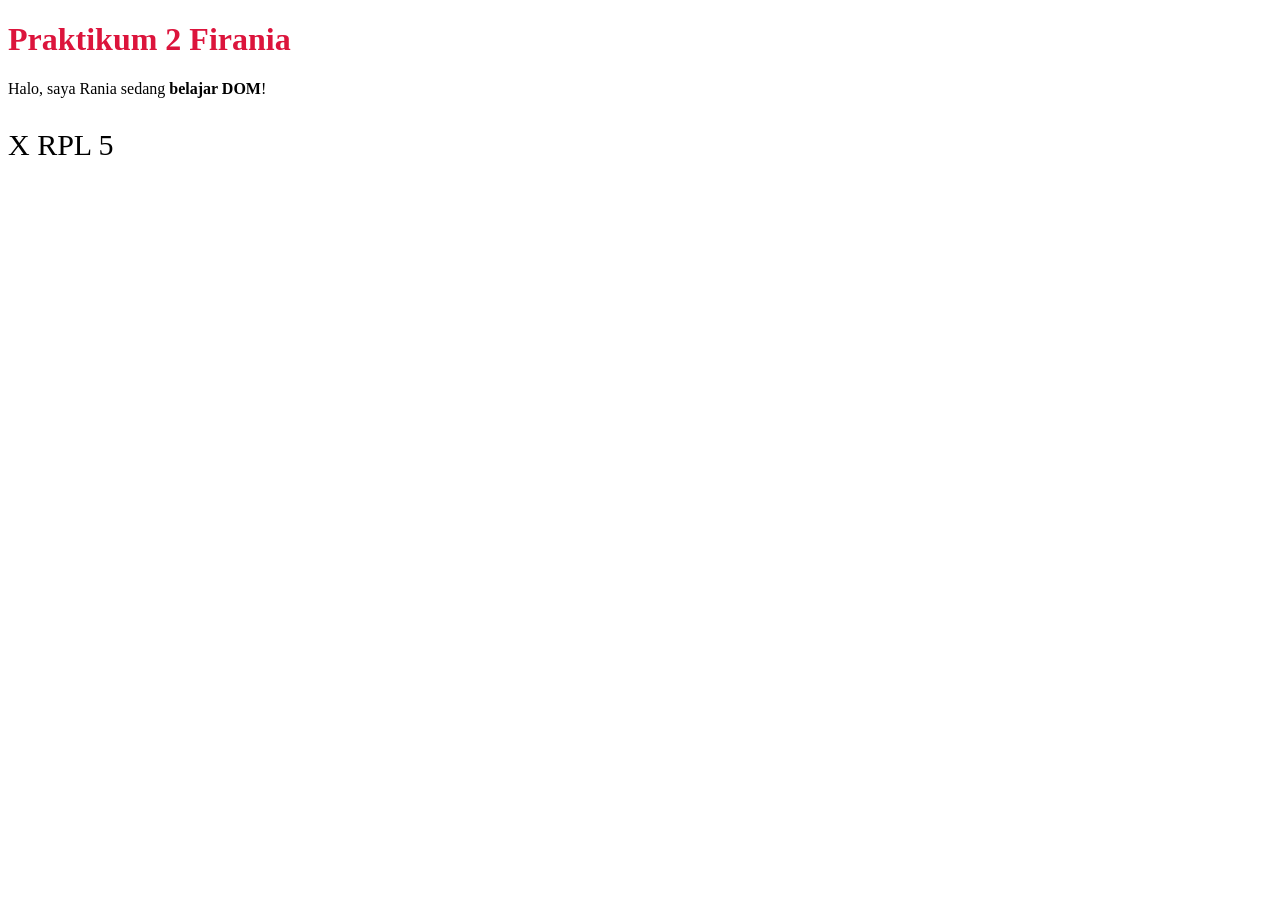
==== index.html @ c9a7f7c2 "Add files via upload" ====
<!DOCTYPE html>
<html lang="id">
<head>
  <meta charset="UTF-8">
  <title>Praktikum 2 - getElementById</title>
</head>
<body>
  <h1 id="judul">Selamat Datang</h1>
  <p id="sapaan">Ini adalah Praktikum 2 - getElementById.</p>
   <p id="kelas">X RPL 5</p>
  <script src="script2.js"></script>
</body>
</html>
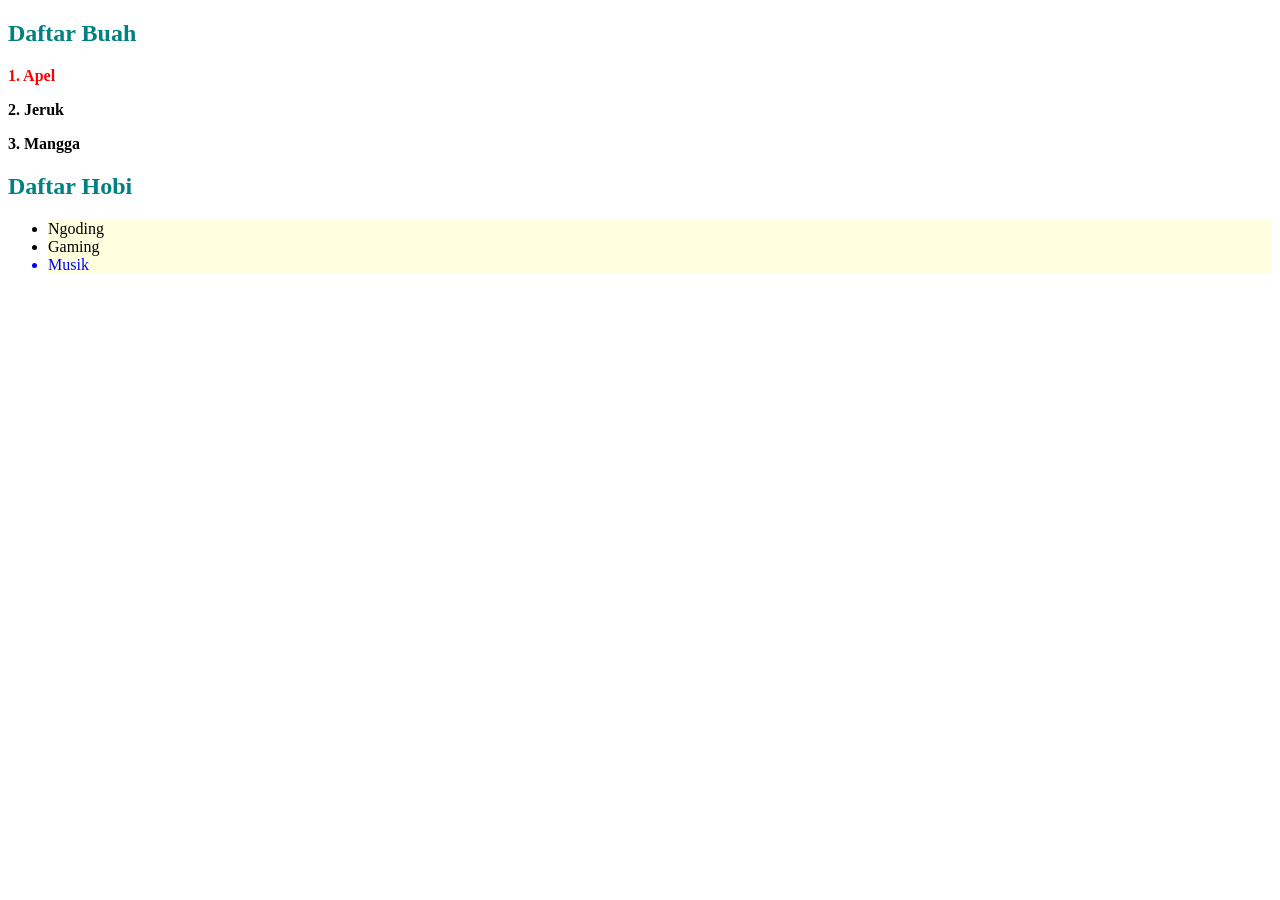
==== commit 29d60210: "Add files via upload praktikum 3 & 4 (index praktikum 3 tidak ada angkanya)" ====
--- a/index.html
+++ b/index.html
@@ -2,12 +2,21 @@
 <html lang="id">
 <head>
   <meta charset="UTF-8">
-  <title>Praktikum 2 - getElementById</title>
+  <title>Praktikum 3 - Class dan Tag</title>
 </head>
 <body>
-  <h1 id="judul">Selamat Datang</h1>
-  <p id="sapaan">Ini adalah Praktikum 2 - getElementById.</p>
-   <p id="kelas">X RPL 5</p>
-  <script src="script2.js"></script>
+  <h2>Daftar Buah</h2>
+  <p class="buah">Apel</p>
+  <p class="buah">Jeruk</p>
+  <p class="buah">Mangga</p>
+ 
+  <h2>Daftar Hobi</h2>
+  <ul>
+    <li>Ngoding</li>
+    <li>Gaming</li>
+    <li>Musik</li>
+  </ul>
+ 
+  <script src="script3.js"></script>
 </body>
 </html>
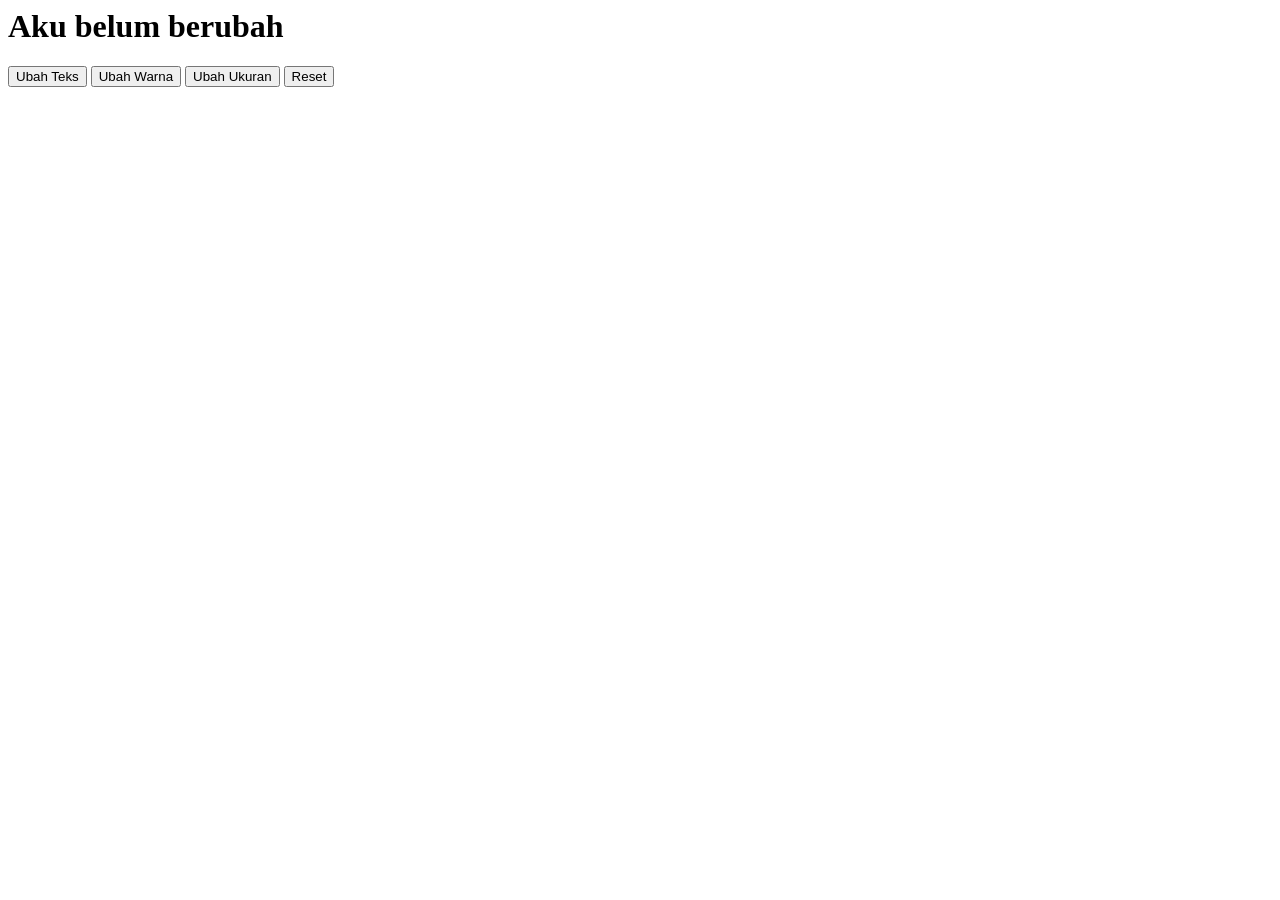
==== commit 405ca74e: "Add files via upload PRAKTIKUM 1-3 07/11/2026" ====
--- a/index.html
+++ b/index.html
@@ -1,22 +1,40 @@
-<!DOCTYPE html>
-<html lang="id">
-<head>
-  <meta charset="UTF-8">
-  <title>Praktikum 3 - Class dan Tag</title>
-</head>
-<body>
-  <h2>Daftar Buah</h2>
-  <p class="buah">Apel</p>
-  <p class="buah">Jeruk</p>
-  <p class="buah">Mangga</p>
- 
-  <h2>Daftar Hobi</h2>
-  <ul>
-    <li>Ngoding</li>
-    <li>Gaming</li>
-    <li>Musik</li>
-  </ul>
- 
-  <script src="script3.js"></script>
-</body>
-</html>
+<html lanh='id'>
+    <head>
+        <meta charset='UTF-8'>
+        <title>Praktikum 1</title>
+    </head>
+    <body>
+        <h1 id='judul'>Aku belum berubah</h1>
+        <button id='btnUbah'>Ubah Teks</button>
+        <button id='btnWarna'>Ubah Warna</button>
+        <button id='btnUkuran'>Ubah Ukuran</button>
+        <button id='btnReset'>Reset</button>
+
+        <script>
+            const judul = document.getElementById('judul');
+            const btnUbah = document.getElementById('btnUbah');
+            const btnWarna = document.getElementById('btnWarna');
+            const btnUkuran = document.getElementById('btnUkuran');
+            const btnReset = document.getElementById('btnReset');
+
+            btnUbah.addEventListener('click', () => {
+                judul.textContent = 'Aku Sudah Berubah!';
+            });
+
+            btnWarna.addEventListener('click', () => {
+                judul.style.color ='pink';
+         });
+
+          btnUkuran.addEventListener('click', () => {
+                judul.style.fontSize ='50px';
+         });
+
+          btnReset.addEventListener('click', () => {
+                judul.textContent = 'Aku belum berubah';
+                judul.style.color = '';
+                judul.style.fontSize = '';
+         });
+        </script>
+
+    </body>
+</html>
